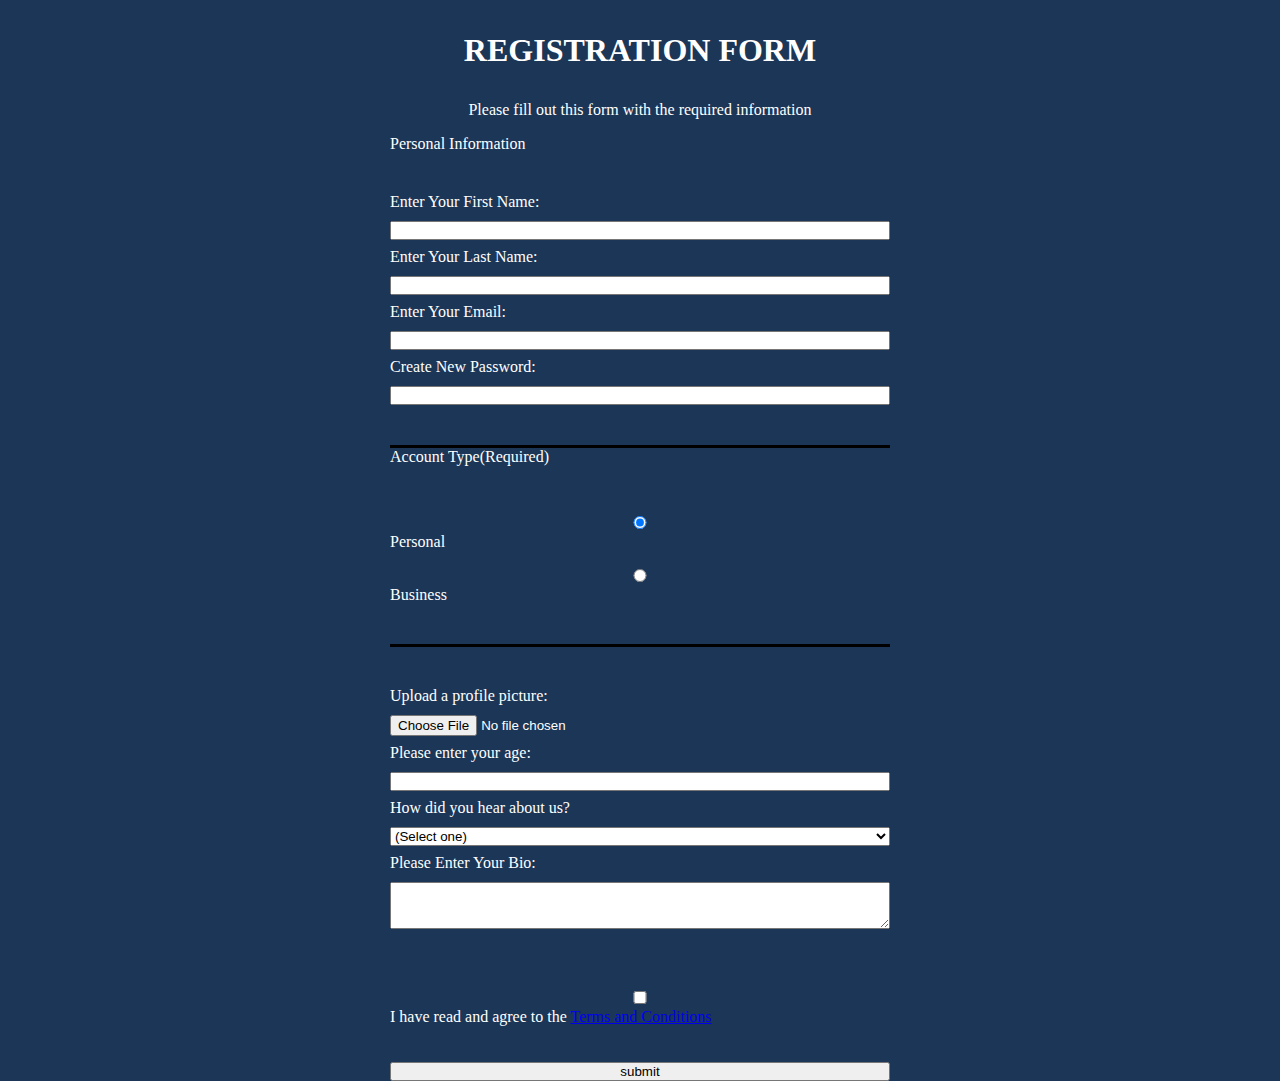
==== Registration_Form/index.html @ d2696a24 "100 days of code, day 2" ====
<!DOCTYPE html>
<html lang="en">
<head>
    <meta charset="UTF-8">
    <title>Registration Form</title>
    <link rel="stylesheet" href="style.css">
</head>
<body>
    <h1>REGISTRATION FORM</h1>
    <p>Please fill out this form with the required information</p>
    
    <form action="https://register-demo.freecodecamp.org" method="POST">
        
            <fieldset>
                <legend>Personal Information</legend>
                <label for="first-name">
                    Enter Your First Name: <input id="first-name" type="text">
                 </label>
                 <label for="last-name">
                     Enter Your Last Name: <input id="last-name" type="text">
                 </label>
                 
                 <label for="email">
                     Enter Your Email:                       <input id="email" type="email">
                 </label>
                 
                 <label for="new-password">
                     Create New Password: <input id="new-password" type="password" pattern="[a-z0-9]{8,}" maxlength="10" required>
                 </label>
            </fieldset>
       
        
      
            <fieldset>
                <legend >Account Type(Required)</legend>
                <label for="personal">
                    <input id="personal" type="radio" name="account-type" checked> Personal
                </label>
                <label for="business">
                    <input id="business" type="radio" name="account-type"> Business
                </label>
            </fieldset>
        
        
        
            <fieldset>
                <label for="picture">
                    Upload a profile picture: 
                    <input type="file" id="picture" required>
                </label>
                <label for="age">
                    Please enter your age: 
                    <input type="number" min="13" max="100">
                </label>
                
              <label>
                  How did you hear about us?
                  <select>
                    <option>(Select one)</option>
                    <option>Facebook Ad</option>
                    <option>Friends</option>
                    <option>LinkedIn</option>
                    <option>Physical Campaign</option>
                    <option>Other</option>
                </select>
              </label>
              
              <label>
                  Please Enter Your Bio: 
                  <textarea rows="3" cols="30">
                      
                  </textarea>
              </label>
              
            </fieldset>
            
       
        
        <label for="terms">
            <input type="checkbox" id="terms" required> I have read and agree to the <a href="#">Terms and Conditions</a>
        </label>
        <br>
        <input type="submit" value="submit">
    </form>
    
</body>
</html>
---- Registration_Form/style.css ----
*{
    margin:0;
    padding:0;
    box-sizing:border-box;
}

body{
    width:100%;
    height:100vh;
    background:#1B3657;
    color:white;
    align-items:center;
    font-family:Tahoma;
    font-size:16px;
}

label{
    display:block;
    margin:0.5rem 0;
}

h1, p{
    text-align:center;
    margin:1em auto;
}

form{
    margin:0 auto;
    max-width:500px;
    min-width:300px;
    width:60vh;
}

fieldset{
    border:none;
    padding:2rem 0;
    border-bottom:3px solid black;
    
}

fieldset:last-of-type{
    border-bottom:none;
}


input, textarea, select{
    width:100%;
    margin-top:10px;
}
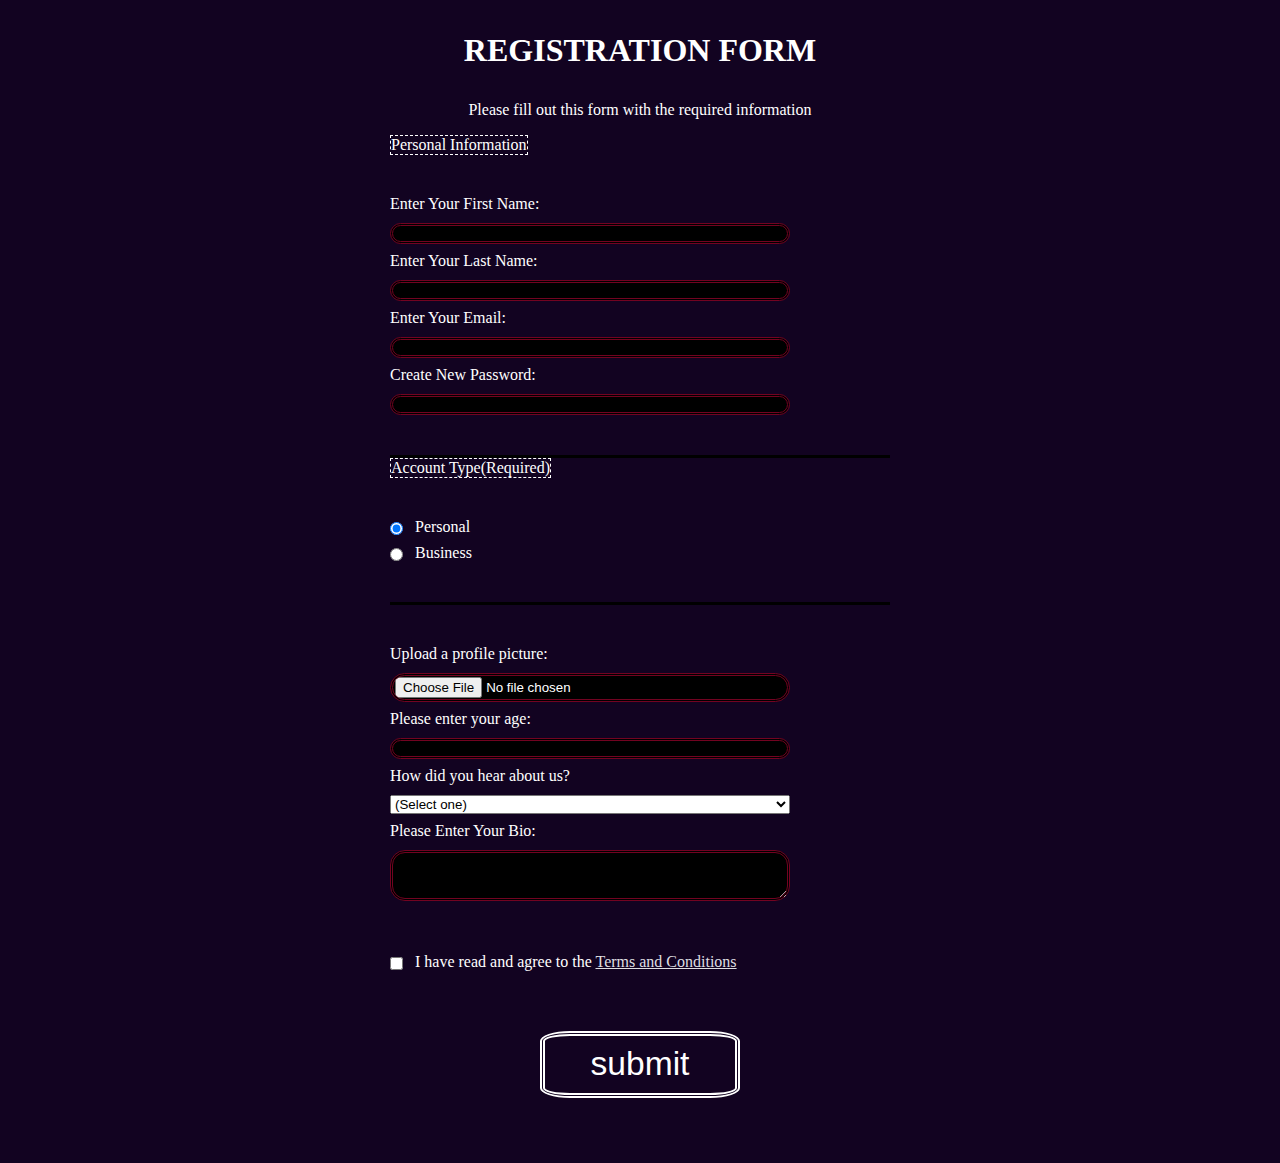
==== commit 9e53e5ca: "100 days of code, day 3" ====
--- a/Registration_Form/index.html
+++ b/Registration_Form/index.html
@@ -34,10 +34,10 @@
             <fieldset>
                 <legend >Account Type(Required)</legend>
                 <label for="personal">
-                    <input id="personal" type="radio" name="account-type" checked> Personal
+                    <input id="personal" type="radio" name="account-type" class="inline" checked> Personal
                 </label>
                 <label for="business">
-                    <input id="business" type="radio" name="account-type"> Business
+                    <input id="business" type="radio" name="account-type" class="inline"> Business
                 </label>
             </fieldset>
         
@@ -67,7 +67,7 @@
               
               <label>
                   Please Enter Your Bio: 
-                  <textarea rows="3" cols="30">
+                  <textarea rows="3" cols="30" placeholder="I am a lover of God...">
                       
                   </textarea>
               </label>
@@ -77,10 +77,10 @@
        
         
         <label for="terms">
-            <input type="checkbox" id="terms" required> I have read and agree to the <a href="#">Terms and Conditions</a>
+            <input type="checkbox" id="terms" class="inline" required> I have read and agree to the <a href="#">Terms and Conditions</a>
         </label>
         <br>
-        <input type="submit" value="submit">
+        <input type="submit" value="submit" name="submit">
     </form>
     
 </body>
--- a/Registration_Form/style.css
+++ b/Registration_Form/style.css
@@ -7,7 +7,7 @@
 body{
     width:100%;
     height:100vh;
-    background:#1B3657;
+    background:#120321;
     color:white;
     align-items:center;
     font-family:Tahoma;
@@ -29,21 +29,68 @@
     max-width:500px;
     min-width:300px;
     width:60vh;
+    padding-bottom:2em;
+    
 }
 
 fieldset{
     border:none;
     padding:2rem 0;
     border-bottom:3px solid black;
+   
     
 }
 
 fieldset:last-of-type{
     border-bottom:none;
+    border-top:none;
 }
 
 
 input, textarea, select{
-    width:100%;
+    width:80%;
     margin-top:10px;
+    min-height:0.2rem;
+}
+
+.inline{
+    width:unset;
+    margin:0;
+    margin-right:0.5rem;
+    vertical-align:middle;
+}
+
+input, textarea{
+    background:black;
+    border:3px double #720321;
+    color:white;
+    min-height:0.2rem;
+    border-radius:15px;
+}
+
+input[name="submit"]{
+    width:30%;
+    display:block;
+    margin:0 auto;
+    border-radius:15%;
+    min-height:2em;
+    font-size:2.1rem;
+    background:#120321 ;
+    border:5px double white;
+    margin:1em auto;
+    min-width:200px;
+    
+}
+
+input[type="file"]{
+    
+    padding:1px 2px;
+}
+
+a{
+    color:#dfdfe2;
+}
+
+legend{
+    border: 1px dashed;
 }